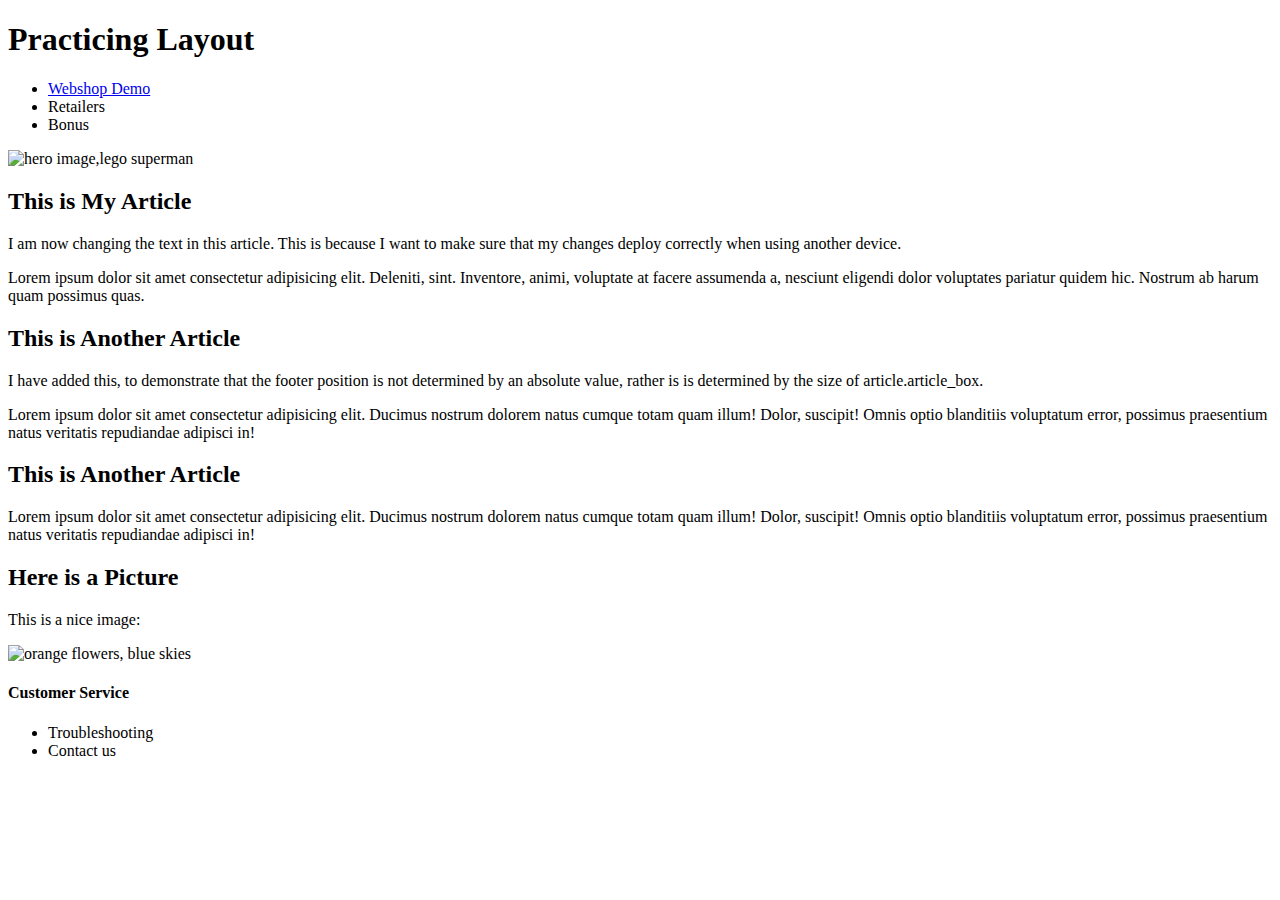
==== index.html @ 456476ad "Tidying up linking to css" ====
<!DOCTYPE html>
<html lang="en">
  <head>
    <meta charset="UTF-8" />
    <meta http-equiv="X-UA-Compatible" content="IE=edge" />
    <meta name="viewport" content="width=device-width, initial-scale=1.0" />
    <link rel="stylesheet" href="css/ovelseLayout.css" />
    <link rel="preconnect" href="https://fonts.googleapis.com" />
    <link rel="preconnect" href="https://fonts.gstatic.com" crossorigin />
    <link
      href="https://fonts.googleapis.com/css2?family=DM+Serif+Display&family=Open+Sans:wght@400;500&family=Roboto+Slab:wght@800&family=Roboto:wght@400;500&display=swap"
      rel="stylesheet"
    />
    <title>Practicing Layout</title>
  </head>

  <body>
    <header>
      <h1>Practicing Layout</h1>
    </header>

    <nav class="navigation">
      <ul class="nav_ul">
        <li class="nav_li">
          <a href="../ovelse_layout/webshop.html">Webshop Demo</a>
        </li>
        <li class="nav_li">Retailers</li>
        <li class="nav_li">Bonus</li>
      </ul>
    </nav>

    <main>
      <article class="article_box">
        <div class="hero_div">
          <img
            class="hero_img"
            src="https://images.unsplash.com/photo-1613834926943-9e4ac2945744?ixlib=rb-1.2.1&ixid=MnwxMjA3fDB8MHxwaG90by1wYWdlfHx8fGVufDB8fHx8&auto=format&fit=crop&w=1170&q=80"
            alt="hero image,lego superman"
            title="Hero Image, Lego Superman"
          />
        </div>

        <h2 class="article_header">This is My Article</h2>

        <p class="article_txt">
          I am now changing the text in this article. This is because I want to
          make sure that my changes deploy correctly when using another device.
        </p>

        <p>
          Lorem ipsum dolor sit amet consectetur adipisicing elit. Deleniti,
          sint. Inventore, animi, voluptate at facere assumenda a, nesciunt
          eligendi dolor voluptates pariatur quidem hic. Nostrum ab harum quam
          possimus quas.
        </p>

        <h2 class="article_header">This is Another Article</h2>

        <p class="article_txt">
          I have added this, to demonstrate that the footer position is not
          determined by an absolute value, rather is is determined by the size
          of article.article_box.
        </p>

        <p>
          Lorem ipsum dolor sit amet consectetur adipisicing elit. Ducimus
          nostrum dolorem natus cumque totam quam illum! Dolor, suscipit! Omnis
          optio blanditiis voluptatum error, possimus praesentium natus
          veritatis repudiandae adipisci in!
        </p>

        <h2 class="article_header">This is Another Article</h2>

        <p class="article_txt">
          Lorem ipsum dolor sit amet consectetur adipisicing elit. Ducimus
          nostrum dolorem natus cumque totam quam illum! Dolor, suscipit! Omnis
          optio blanditiis voluptatum error, possimus praesentium natus
          veritatis repudiandae adipisci in!
        </p>

        <h2 class="article_header">Here is a Picture</h2>

        <p class="article_txt">This is a nice image:</p>
        <img
          class="article_img"
          src="https://images.unsplash.com/photo-1490750967868-88aa4486c946?ixlib=rb-1.2.1&ixid=MnwxMjA3fDB8MHxwaG90by1wYWdlfHx8fGVufDB8fHx8&auto=format&fit=crop&w=1170&q=80"
          alt="orange flowers, blue skies"
          title="orange flowers and blue skies"
        />
      </article>

      <footer>
        <h4 class="cs_header">Customer Service</h4>
        <ul class="cs_ul">
          <li class="cs_li">Troubleshooting</li>
          <li class="cs_li">Contact us</li>
        </ul>
      </footer>
    </main>
  </body>
</html>
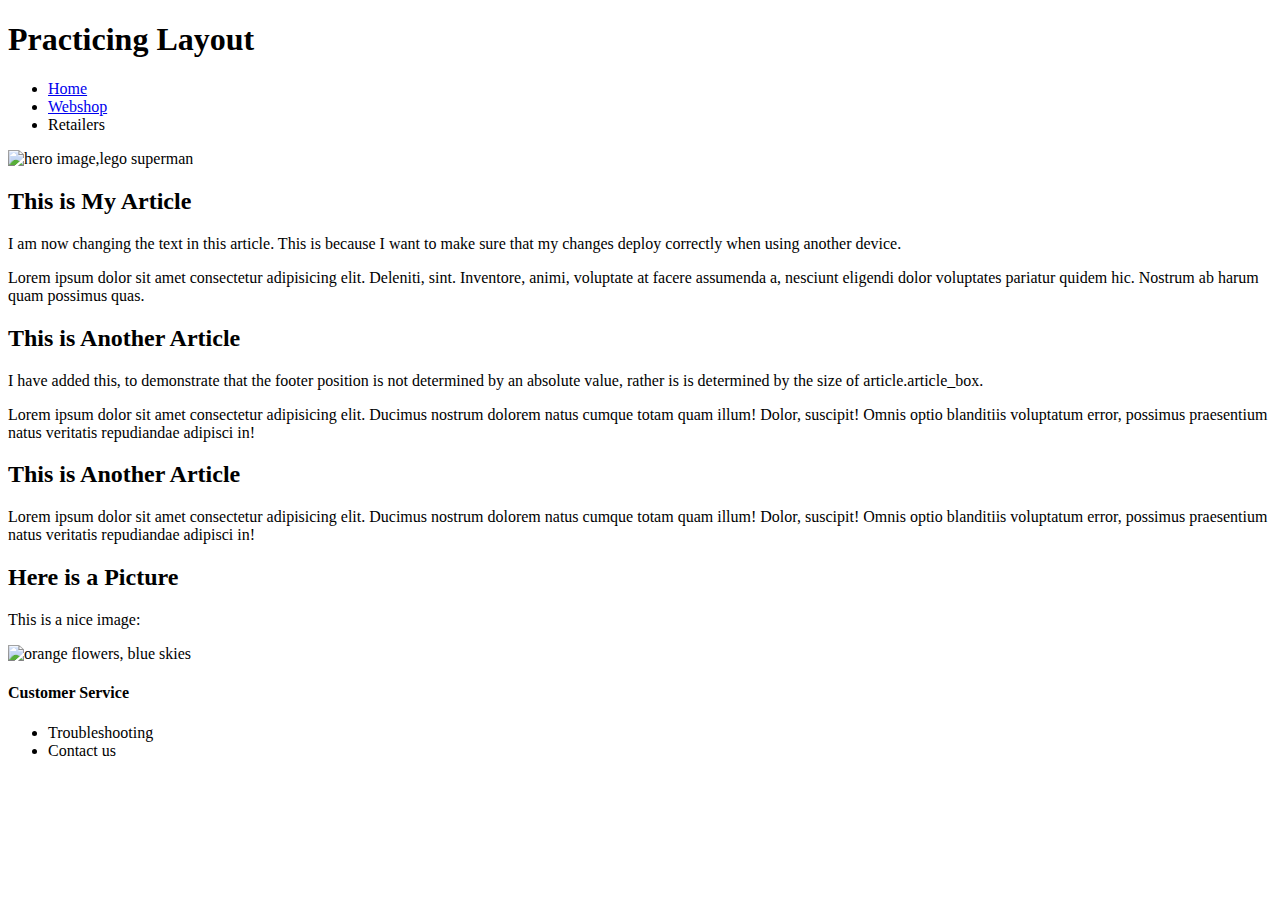
==== commit 7019b64a: "Changed nav-text" ====
--- a/index.html
+++ b/index.html
@@ -21,11 +21,11 @@
 
     <nav class="navigation">
       <ul class="nav_ul">
+        <li class="nav_li"><a href="index.html">Home</a></li>
         <li class="nav_li">
-          <a href="../ovelse_layout/webshop.html">Webshop Demo</a>
+          <a href="webshop.html">Webshop</a>
         </li>
         <li class="nav_li">Retailers</li>
-        <li class="nav_li">Bonus</li>
       </ul>
     </nav>
 
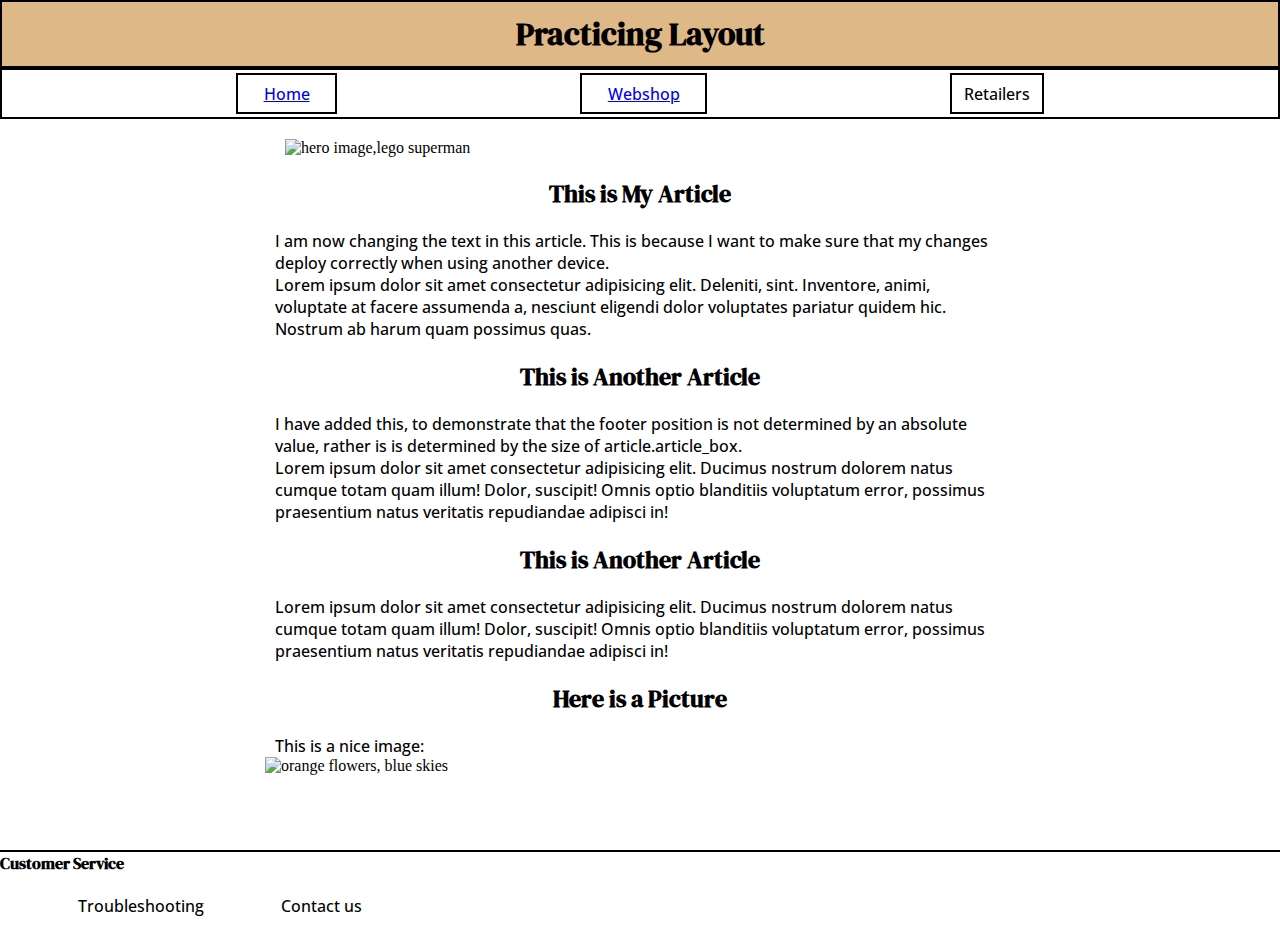
==== commit 9e371638: "Changed the head" ====
--- a/index.html
+++ b/index.html
@@ -4,13 +4,13 @@
     <meta charset="UTF-8" />
     <meta http-equiv="X-UA-Compatible" content="IE=edge" />
     <meta name="viewport" content="width=device-width, initial-scale=1.0" />
-    <link rel="stylesheet" href="css/ovelseLayout.css" />
     <link rel="preconnect" href="https://fonts.googleapis.com" />
     <link rel="preconnect" href="https://fonts.gstatic.com" crossorigin />
     <link
       href="https://fonts.googleapis.com/css2?family=DM+Serif+Display&family=Open+Sans:wght@400;500&family=Roboto+Slab:wght@800&family=Roboto:wght@400;500&display=swap"
       rel="stylesheet"
     />
+    <link rel="stylesheet" href="css/ovelseLayout.css" />
     <title>Practicing Layout</title>
   </head>
 
@@ -47,7 +47,7 @@
           make sure that my changes deploy correctly when using another device.
         </p>
 
-        <p>
+        <p class="article_txt">
           Lorem ipsum dolor sit amet consectetur adipisicing elit. Deleniti,
           sint. Inventore, animi, voluptate at facere assumenda a, nesciunt
           eligendi dolor voluptates pariatur quidem hic. Nostrum ab harum quam
@@ -62,7 +62,7 @@
           of article.article_box.
         </p>
 
-        <p>
+        <p class="article_txt">
           Lorem ipsum dolor sit amet consectetur adipisicing elit. Ducimus
           nostrum dolorem natus cumque totam quam illum! Dolor, suscipit! Omnis
           optio blanditiis voluptatum error, possimus praesentium natus
--- a/css/ovelseLayout.css
+++ b/css/ovelseLayout.css
@@ -0,0 +1,113 @@
+html, body{
+    height: 100%;
+    margin: 0%;
+}
+
+h1, h2, h3, h4, h5, h6{
+    font-family: 'DM Serif Display', 'Roboto Slab', serif;
+}
+
+p, li, a{
+    font-family: 'open sans', 'roboto', sans-serif;
+    font-weight: 500;
+}
+
+a{
+    inherits: all;
+}
+
+h1{
+    border: 2px solid black;
+    text-align: center;
+    padding: 10px;
+    display: block;
+    margin: 0px;
+    background-color: burlywood;
+    font-weight: bold;
+}
+
+.nav_ul{
+    border: 2px solid black;
+    padding: 0px;
+    display: flex;
+    flex-direction: row;
+    justify-content: space-evenly;
+    margin: 0px;
+    list-style: none;
+}
+
+.nav_li{
+    margin: 3px 9px;
+    border: 2px solid black;
+    text-align: center;
+    justify-content: center;
+    min-width: 7vw;
+    display: flex;           /* ADDED DISPLAY FLEX AND ALIGN ITEMS CENTER IN ORDER TO CENTER THE TEXT */
+    align-items: center;    /* IN THE LI AREA. THIS DID NOT WORK PROPERLY ON MOBILE VIEW BEFORE ADDING THIS */
+}
+
+.nav_li:hover{
+    cursor: pointer;
+    background-color: cadetblue;
+}
+
+.nav_li a{
+    padding: 0.6vw 2vw;
+}
+
+.hero_div{
+    display: flex;
+    align-items: center;
+    margin: 20px;
+    max-width: 100%;
+}
+
+.hero_img{
+    width: 100%;
+    max-width: 700px;
+    height: auto;
+}
+
+h2.article_header{
+    text-align: center;
+}
+
+p.article_txt{
+    margin: 0px 10px;
+}
+
+.article_box{
+    min-height: calc(100vh - 700px);
+    max-width: 750px;
+    margin: 0 auto;
+    margin-bottom: 75px;
+}
+
+.article_img{
+    max-width: 100%;
+    max-height: auto;
+}
+
+footer{
+    height: 50px;
+    border-top: 2px solid black;
+    padding: 0px;    
+}
+
+.cs_header, .cs_ul{
+
+    padding-top: 0px;
+    margin-top: 0px;
+}
+
+.cs_ul{
+    display: flex;
+    flex-direction: row;
+    list-style: none;
+    padding-bottom: 25px;
+}
+
+.cs_li{
+    padding: 0vw 3vw;
+    margin: 0px;
+}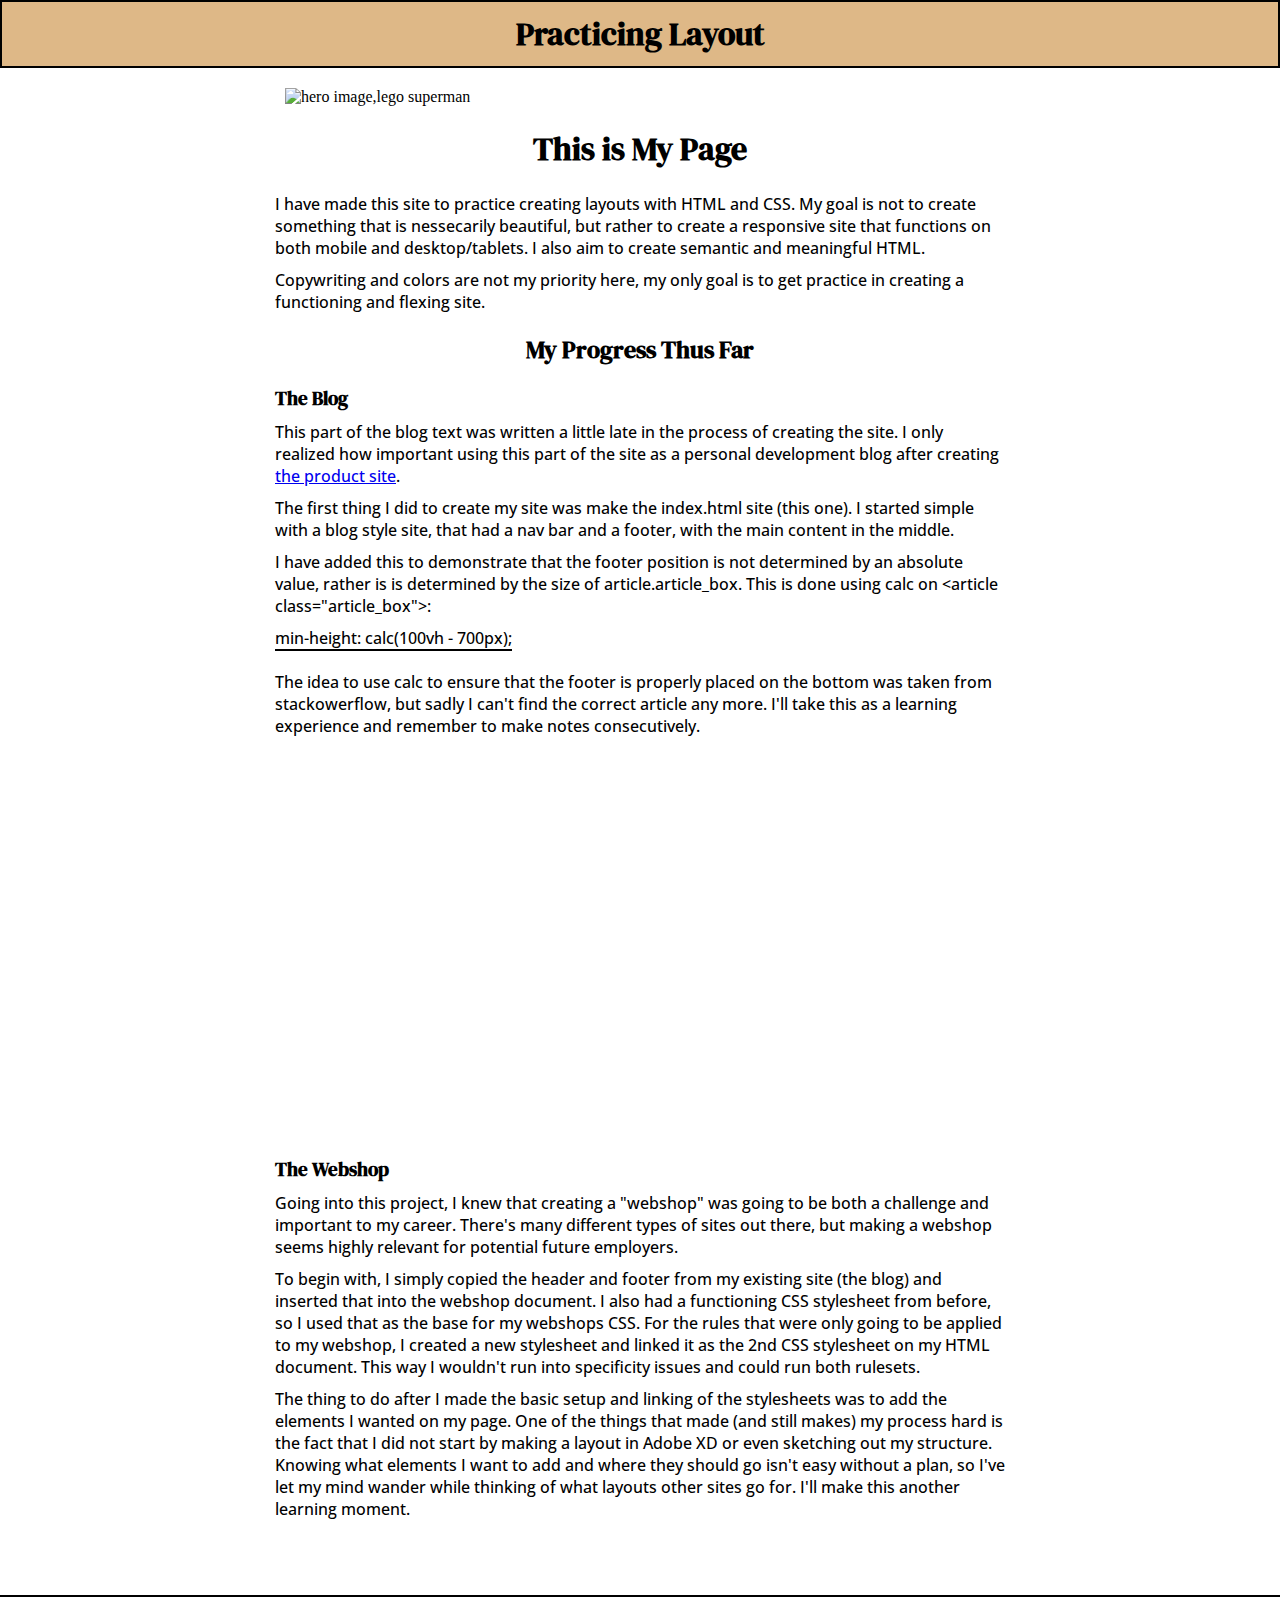
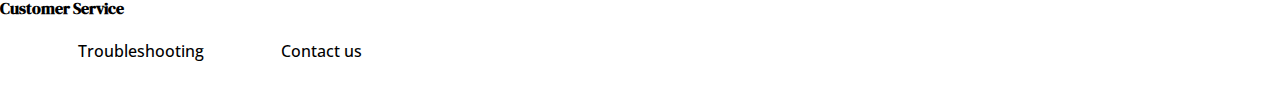
==== commit 9b5b7464: "Added menu button" ====
--- a/index.html
+++ b/index.html
@@ -10,24 +10,49 @@
       href="https://fonts.googleapis.com/css2?family=DM+Serif+Display&family=Open+Sans:wght@400;500&family=Roboto+Slab:wght@800&family=Roboto:wght@400;500&display=swap"
       rel="stylesheet"
     />
+    <script
+      src="https://kit.fontawesome.com/efafec28fb.js"
+      crossorigin="anonymous"
+    ></script>
     <link rel="stylesheet" href="css/ovelseLayout.css" />
     <title>Practicing Layout</title>
   </head>
 
   <body>
     <header>
-      <h1>Practicing Layout</h1>
+      <a href="index.html" class="title">Practicing Layout</a>
+      <label for="hamburger_menu" class="menubox"
+        ><i class="fas fa-bars" id="menu_icon"></i
+      ></label>
+      <input type="checkbox" name="hamburger_menu" id="hamburger_menu" />
+
+      <!--
+        When creating this part of the site, I could not figure out how to keep the menu icon in the foreground while also ensuring that the nav bar actually displayed right underneath the header-banner-thing. Eventually I found a solution here:
+         https://stackoverflow.com/questions/15782078/bring-element-to-front-using-css
+
+         Initially, I tried to create another checkbox which would close the menu, but using only CSS this seemed impossible. There was already a rule applied which made the nav-bar display as "block", so another checkbox applying rules to the nav bar did not work. Even if it had worked, it probably would have meant that I would be unable to get the nav bar back again without refreshing the page and then checking the 1st box again. 
+
+         I could probably get the x-button working with JS, but that's not the corriculum and I'll stay away from it for now. Also, I eventually realized I could have just used "position" and "top" to put it inside of my h1 heading. This way it is on top (read, foreground, clickable) the entire time, it looks way nicer and I wouldn't need to bother with all this research. But I'm glad I did it, let's call  it a learning moment.
+      -->
+
+      <nav class="navigation">
+        <ul class="nav_ul">
+          <li class="nav_li"><a href="index.html">Blog</a></li>
+          <li class="nav_li">
+            <a href="webshop.html">Webshop</a>
+          </li>
+          <li class="nav_li">Extra</li>
+          <!--
+          <li class="close_nav">
+            <label for="closebox"
+              ><i class="fas fa-times-circle" id="closebtn"></i
+            ></label>
+            <input type="checkbox" name="close" id="closebox" />
+          </li>
+          -->
+        </ul>
+      </nav>
     </header>
-
-    <nav class="navigation">
-      <ul class="nav_ul">
-        <li class="nav_li"><a href="index.html">Home</a></li>
-        <li class="nav_li">
-          <a href="webshop.html">Webshop</a>
-        </li>
-        <li class="nav_li">Retailers</li>
-      </ul>
-    </nav>
 
     <main>
       <article class="article_box">
@@ -40,53 +65,86 @@
           />
         </div>
 
-        <h2 class="article_header">This is My Article</h2>
+        <h1 class="article_header">This is My Page</h1>
 
         <p class="article_txt">
-          I am now changing the text in this article. This is because I want to
-          make sure that my changes deploy correctly when using another device.
+          I have made this site to practice creating layouts with HTML and CSS.
+          My goal is not to create something that is nessecarily beautiful, but
+          rather to create a responsive site that functions on both mobile and
+          desktop/tablets. I also aim to create semantic and meaningful HTML.
         </p>
 
         <p class="article_txt">
-          Lorem ipsum dolor sit amet consectetur adipisicing elit. Deleniti,
-          sint. Inventore, animi, voluptate at facere assumenda a, nesciunt
-          eligendi dolor voluptates pariatur quidem hic. Nostrum ab harum quam
-          possimus quas.
+          Copywriting and colors are not my priority here, my only goal is to
+          get practice in creating a functioning and flexing site.
         </p>
 
-        <h2 class="article_header">This is Another Article</h2>
+        <h2 class="article_header">My Progress Thus Far</h2>
 
+        <h3 class="article_header">The Blog</h3>
         <p class="article_txt">
-          I have added this, to demonstrate that the footer position is not
-          determined by an absolute value, rather is is determined by the size
-          of article.article_box.
+          This part of the blog text was written a little late in the process of
+          creating the site. I only realized how important using this part of
+          the site as a personal development blog after creating
+          <a href="product.html">the product site</a>.
         </p>
 
         <p class="article_txt">
-          Lorem ipsum dolor sit amet consectetur adipisicing elit. Ducimus
-          nostrum dolorem natus cumque totam quam illum! Dolor, suscipit! Omnis
-          optio blanditiis voluptatum error, possimus praesentium natus
-          veritatis repudiandae adipisci in!
+          The first thing I did to create my site was make the index.html site
+          (this one). I started simple with a blog style site, that had a nav
+          bar and a footer, with the main content in the middle.
         </p>
 
-        <h2 class="article_header">This is Another Article</h2>
+        <p class="article_txt">
+          I have added this to demonstrate that the footer position is not
+          determined by an absolute value, rather is is determined by the size
+          of article.article_box. This is done using calc on &lt;article
+          class="article_box"&gt;:
+        </p>
+        <p class="code_example">min-height: calc(100vh - 700px);</p>
+        <p class="article_txt">
+          The idea to use calc to ensure that the footer is properly placed on
+          the bottom was taken from stackowerflow, but sadly I can't find the
+          correct article any more. I'll take this as a learning experience and
+          remember to make notes consecutively.
+        </p>
+
+        <!--HERE IS WHERE I WANT A BACKGROUND IMAGE WITH THE PARALLAX EFFECT-->
+
+        <section class="nice_img" title="nice image, flowers">
+          <span></span>
+        </section>
+
+        <!--The empty <span> was added, as there needs to be some "content" to the section if it is to display anything. Even if there is a background image set in CSS. There's probably a workaround, so I should revisit this later -->
+
+        <h3 class="article_header">The Webshop</h3>
+        <p class="article_txt">
+          Going into this project, I knew that creating a "webshop" was going to
+          be both a challenge and important to my career. There's many different
+          types of sites out there, but making a webshop seems highly relevant
+          for potential future employers.
+        </p>
 
         <p class="article_txt">
-          Lorem ipsum dolor sit amet consectetur adipisicing elit. Ducimus
-          nostrum dolorem natus cumque totam quam illum! Dolor, suscipit! Omnis
-          optio blanditiis voluptatum error, possimus praesentium natus
-          veritatis repudiandae adipisci in!
+          To begin with, I simply copied the header and footer from my existing
+          site (the blog) and inserted that into the webshop document. I also
+          had a functioning CSS stylesheet from before, so I used that as the
+          base for my webshops CSS. For the rules that were only going to be
+          applied to my webshop, I created a new stylesheet and linked it as the
+          2nd CSS stylesheet on my HTML document. This way I wouldn't run into
+          specificity issues and could run both rulesets.
         </p>
 
-        <h2 class="article_header">Here is a Picture</h2>
-
-        <p class="article_txt">This is a nice image:</p>
-        <img
-          class="article_img"
-          src="https://images.unsplash.com/photo-1490750967868-88aa4486c946?ixlib=rb-1.2.1&ixid=MnwxMjA3fDB8MHxwaG90by1wYWdlfHx8fGVufDB8fHx8&auto=format&fit=crop&w=1170&q=80"
-          alt="orange flowers, blue skies"
-          title="orange flowers and blue skies"
-        />
+        <p class="article_txt">
+          The thing to do after I made the basic setup and linking of the
+          stylesheets was to add the elements I wanted on my page. One of the
+          things that made (and still makes) my process hard is the fact that I
+          did not start by making a layout in Adobe XD or even sketching out my
+          structure. Knowing what elements I want to add and where they should
+          go isn't easy without a plan, so I've let my mind wander while
+          thinking of what layouts other sites go for. I'll make this another
+          learning moment.
+        </p>
       </article>
 
       <footer>
--- a/css/ovelseLayout.css
+++ b/css/ovelseLayout.css
@@ -3,20 +3,21 @@
     margin: 0%;
 }
 
-h1, h2, h3, h4, h5, h6{
-    font-family: 'DM Serif Display', 'Roboto Slab', serif;
-}
-
 p, li, a{
     font-family: 'open sans', 'roboto', sans-serif;
     font-weight: 500;
+    font-size: 1rem;
+}
+
+h1, h2, h3, h4, h5, h6, .title{
+    font-family: 'DM Serif Display', 'Roboto Slab', serif;
 }
 
 a{
     inherits: all;
 }
 
-h1{
+.title {
     border: 2px solid black;
     text-align: center;
     padding: 10px;
@@ -24,10 +25,65 @@
     margin: 0px;
     background-color: burlywood;
     font-weight: bold;
+    font-size: 2rem;
+    text-decoration: none;
+    color: black;
 }
+
+
+/* THIS IS FOR TESTING PURPOSES IN CREATING A HAMBURGER MENU */
+
+nav{
+    display: none;
+    position: fixed;
+    right: 100%;
+    margin-bottom: 0px;
+}
+
+#hamburger_menu{
+    display: none;
+}
+
+#hamburger_menu:checked ~ nav{
+    display: block;
+    position: relative;
+    right:0%;
+    width: 100%;
+    transition: 3s ease-in-out;
+}
+
+#menu_icon{
+    font-size: 2rem;
+    display: block;
+    position: absolute;
+    z-index: 1;
+    top: 2.5%;
+    padding: 0rem 1.5rem;
+}
+
+/*
+#closebox{
+    display: none;
+}
+
+#closebox:checked ~ nav{
+    display: none;
+    position: fixed;
+    left: 100%;   
+}
+
+#closebtn{
+    font-size: 1.2rem;
+}
+*/
+
+/* THIS WAS FOR TESTING PURPOSES IN CREATING A HAMBURGER MENU */
 
 .nav_ul{
     border: 2px solid black;
+    border-left-style: none;
+    border-right-style: none;
+    border-top-style: none;
     padding: 0px;
     display: flex;
     flex-direction: row;
@@ -39,6 +95,7 @@
 .nav_li{
     margin: 3px 9px;
     border: 2px solid black;
+    border-radius: 10px;
     text-align: center;
     justify-content: center;
     min-width: 7vw;
@@ -66,14 +123,35 @@
     width: 100%;
     max-width: 700px;
     height: auto;
+    margin-top: 0px;
 }
 
-h2.article_header{
+.nice_img{
+    background-image: url(https://images.unsplash.com/photo-1490750967868-88aa4486c946?ixlib=rb-1.2.1&ixid=MnwxMjA3fDB8MHxwaG90by1wYWdlfHx8fGVufDB8fHx8&auto=format&fit=crop&w=1170&q=80);
+    min-height: 400px;
+    margin: 0;
+    background-attachment: fixed;
+    background-position:60%;
+    background-repeat: no-repeat;
+    background-size: cover;
+}
+
+h1.article_header, h2.article_header{
     text-align: center;
 }
 
+h3.article_header{
+    margin: 10px;
+}
+
 p.article_txt{
-    margin: 0px 10px;
+    margin: 10px;
+}
+
+.code_example{
+    margin: 0px 10px 10px 10px;
+    border-bottom: 2px solid black;
+    display: inline-block;    
 }
 
 .article_box{
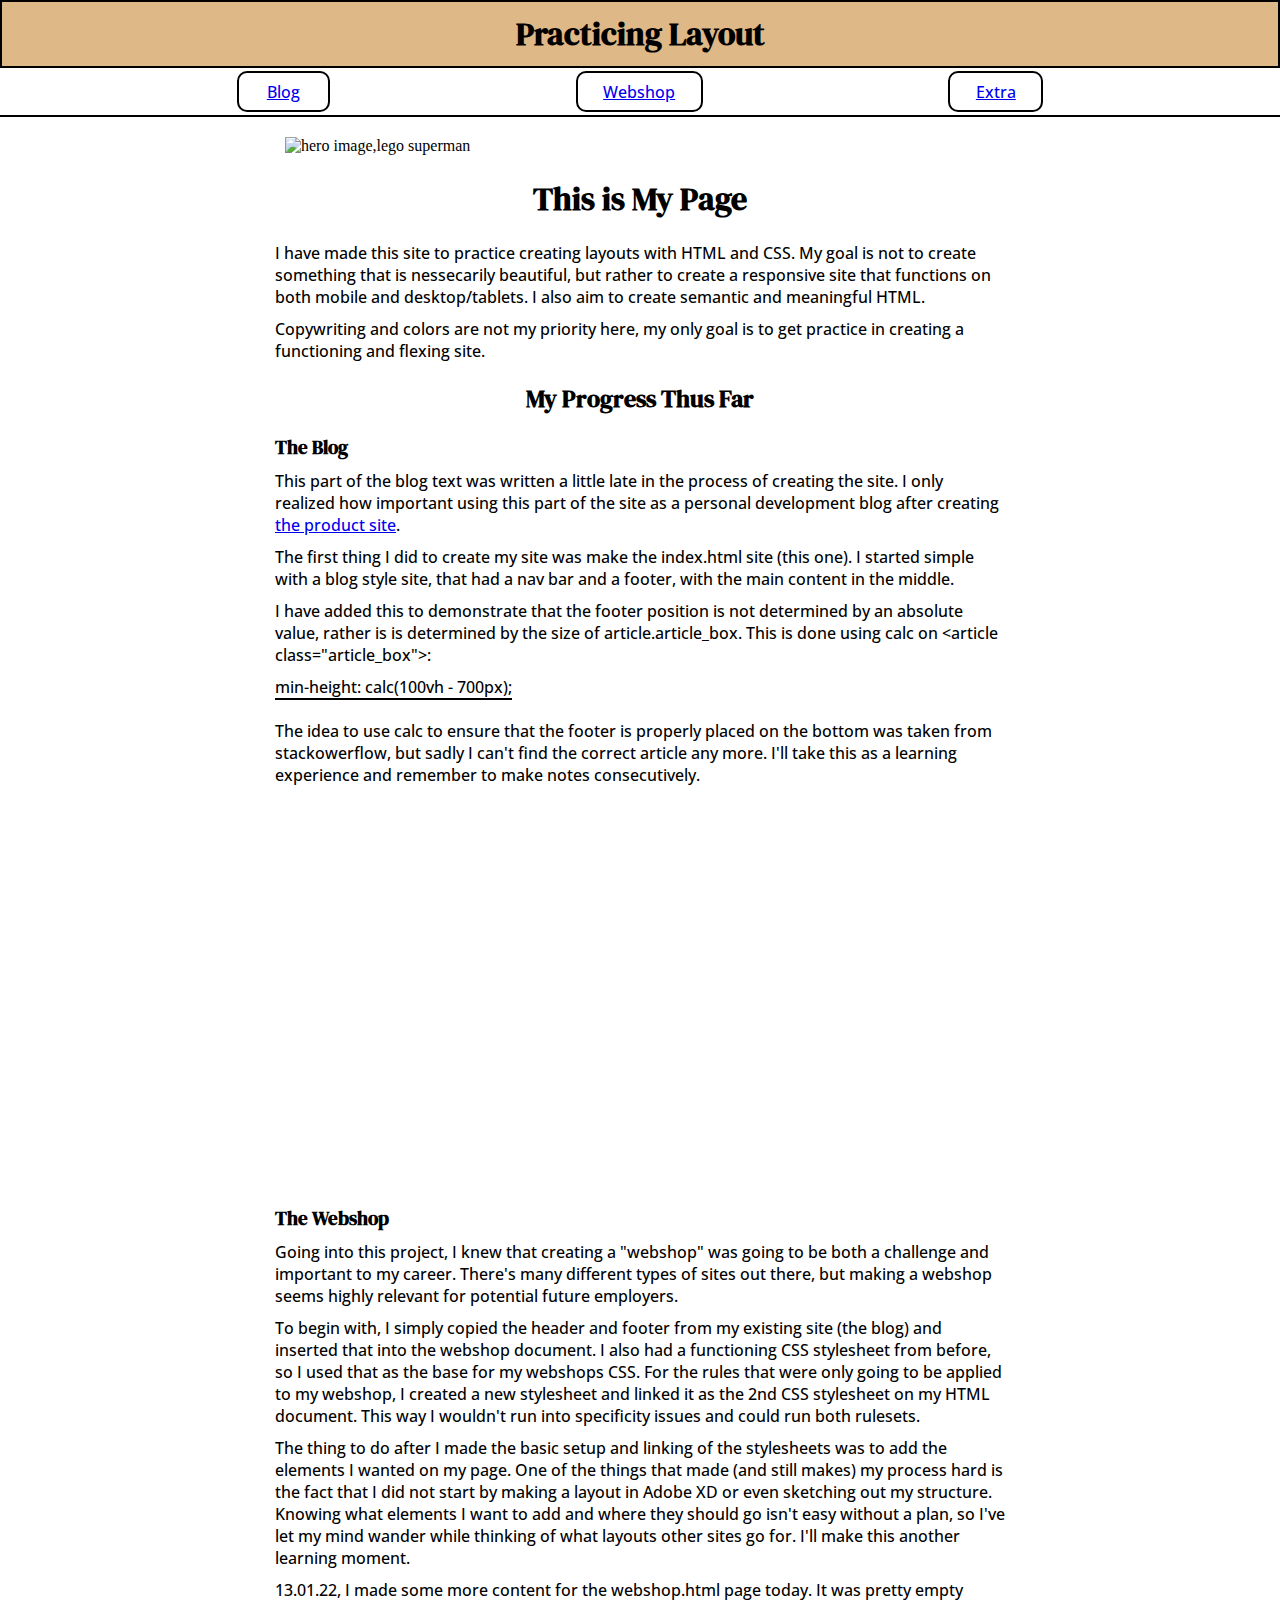
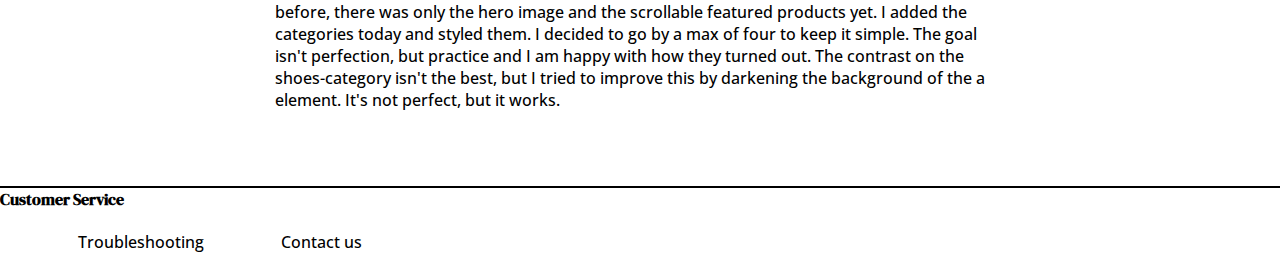
==== commit b155e922: "New doc - extra" ====
--- a/index.html
+++ b/index.html
@@ -41,7 +41,7 @@
           <li class="nav_li">
             <a href="webshop.html">Webshop</a>
           </li>
-          <li class="nav_li">Extra</li>
+          <li class="nav_li"><a href="bonus.html">Extra</a></li>
           <!--
           <li class="close_nav">
             <label for="closebox"
@@ -145,6 +145,17 @@
           thinking of what layouts other sites go for. I'll make this another
           learning moment.
         </p>
+
+        <p class="article_txt">
+          13.01.22, I made some more content for the webshop.html page today. It
+          was pretty empty before, there was only the hero image and the
+          scrollable featured products yet. I added the categories today and
+          styled them. I decided to go by a max of four to keep it simple. The
+          goal isn't perfection, but practice and I am happy with how they
+          turned out. The contrast on the shoes-category isn't the best, but I
+          tried to improve this by darkening the background of the a element.
+          It's not perfect, but it works.
+        </p>
       </article>
 
       <footer>
--- a/css/ovelseLayout.css
+++ b/css/ovelseLayout.css
@@ -35,9 +35,8 @@
 
 nav{
     display: none;
-    position: fixed;
-    right: 100%;
     margin-bottom: 0px;
+    width: 100%;
 }
 
 #hamburger_menu{
@@ -47,9 +46,6 @@
 #hamburger_menu:checked ~ nav{
     display: block;
     position: relative;
-    right:0%;
-    width: 100%;
-    transition: 3s ease-in-out;
 }
 
 #menu_icon{
@@ -57,25 +53,32 @@
     display: block;
     position: absolute;
     z-index: 1;
-    top: 2.5%;
+    top: 20px;
+    right: 2.5%;
     padding: 0rem 1.5rem;
 }
 
-/*
-#closebox{
-    display: none;
+#menu_icon:hover{
+    cursor: pointer;
+    position: absolute;
 }
 
-#closebox:checked ~ nav{
-    display: none;
-    position: fixed;
-    left: 100%;   
+@media (min-width: 600px) {
+    nav{
+        display: block;
+    }
+
+    #menu_icon{
+        display: none;
+    }
 }
 
-#closebtn{
-    font-size: 1.2rem;
+@media (max-width: 370px) {
+    #menu_icon{
+        top: 70px;
+        right: 5px;
+    }
 }
-*/
 
 /* THIS WAS FOR TESTING PURPOSES IN CREATING A HAMBURGER MENU */
 
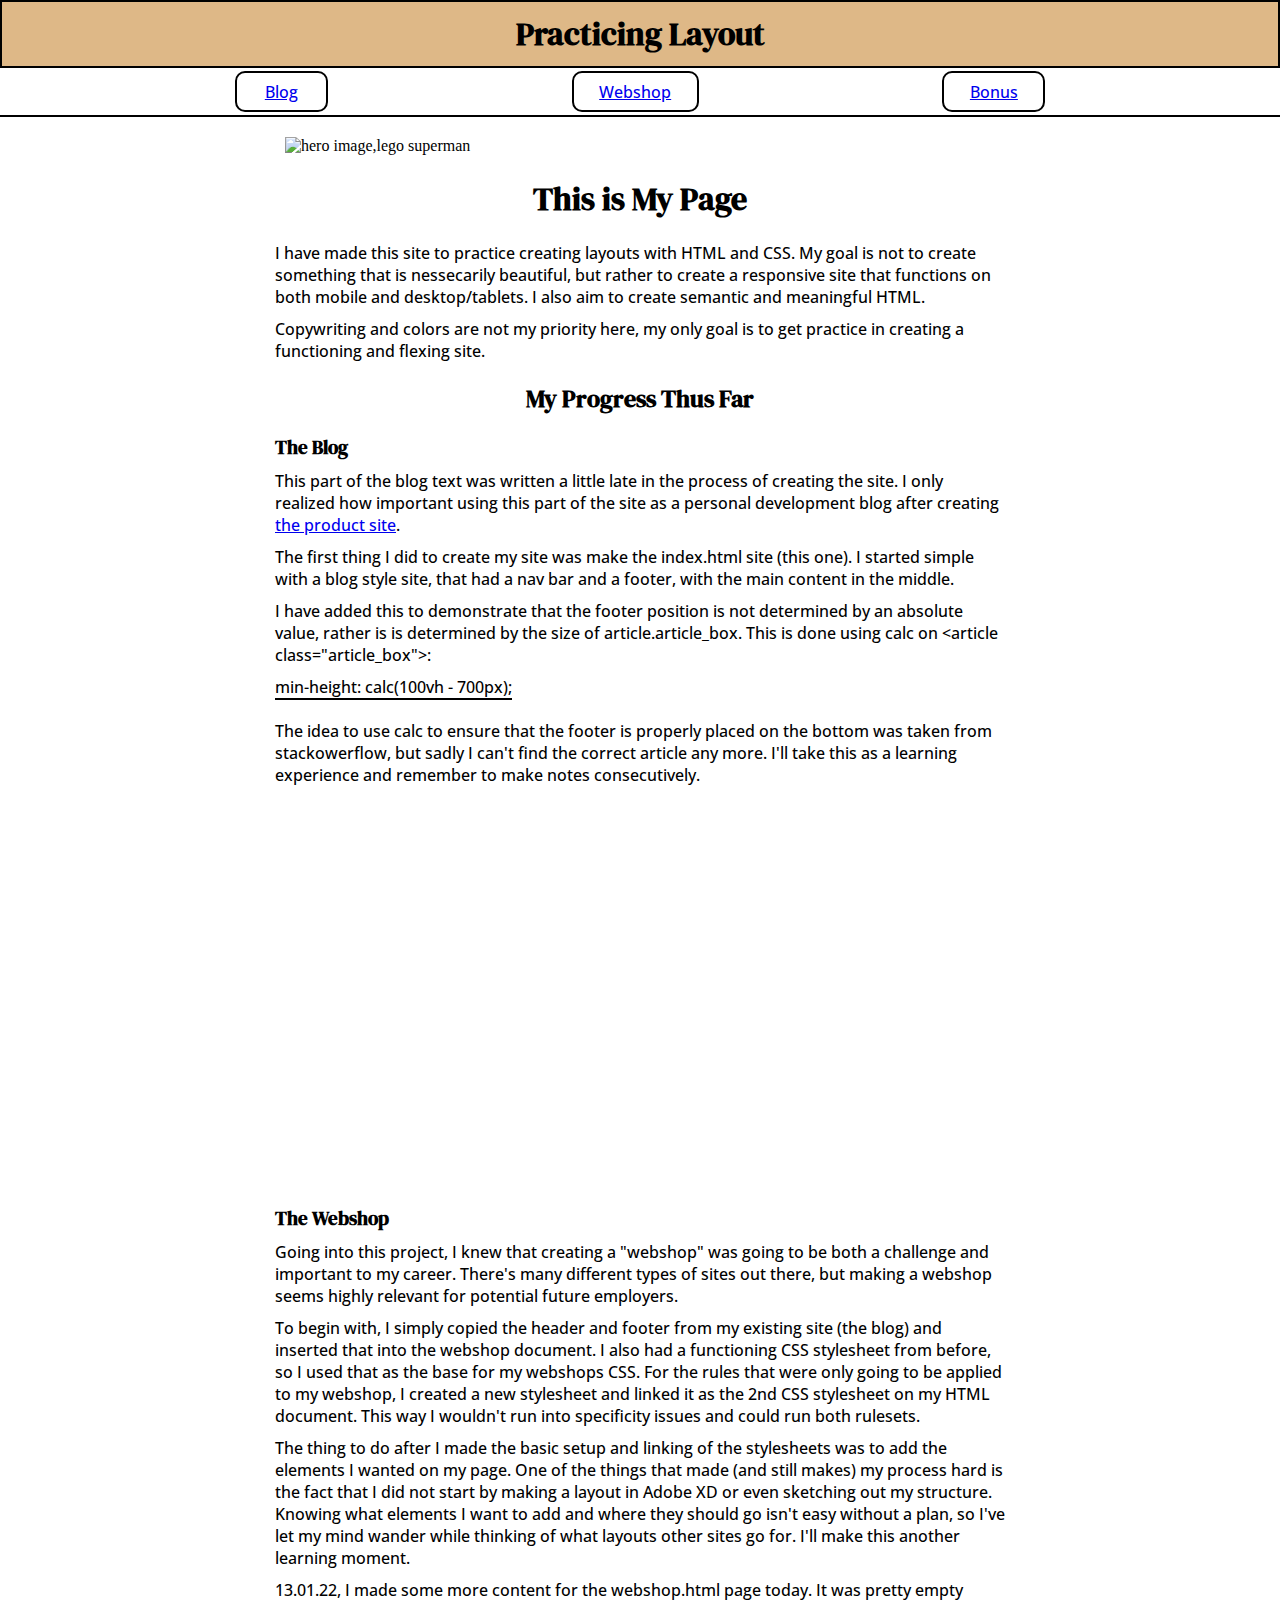
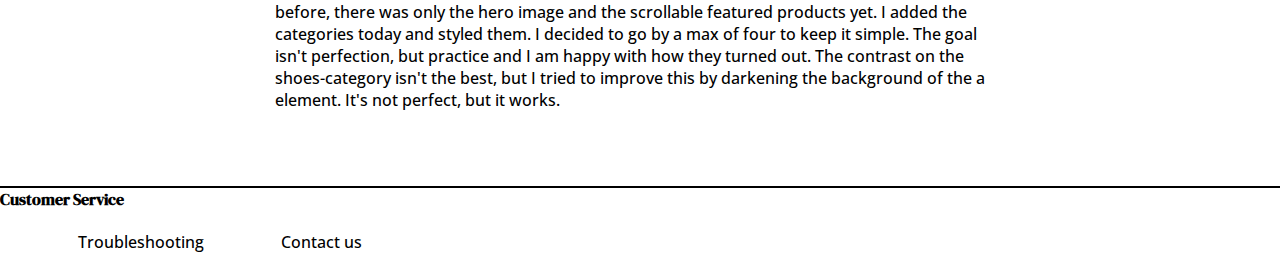
==== commit fc02ef42: "Change text nav bar" ====
--- a/index.html
+++ b/index.html
@@ -41,7 +41,7 @@
           <li class="nav_li">
             <a href="webshop.html">Webshop</a>
           </li>
-          <li class="nav_li"><a href="bonus.html">Extra</a></li>
+          <li class="nav_li"><a href="bonus.html">Bonus</a></li>
           <!--
           <li class="close_nav">
             <label for="closebox"
